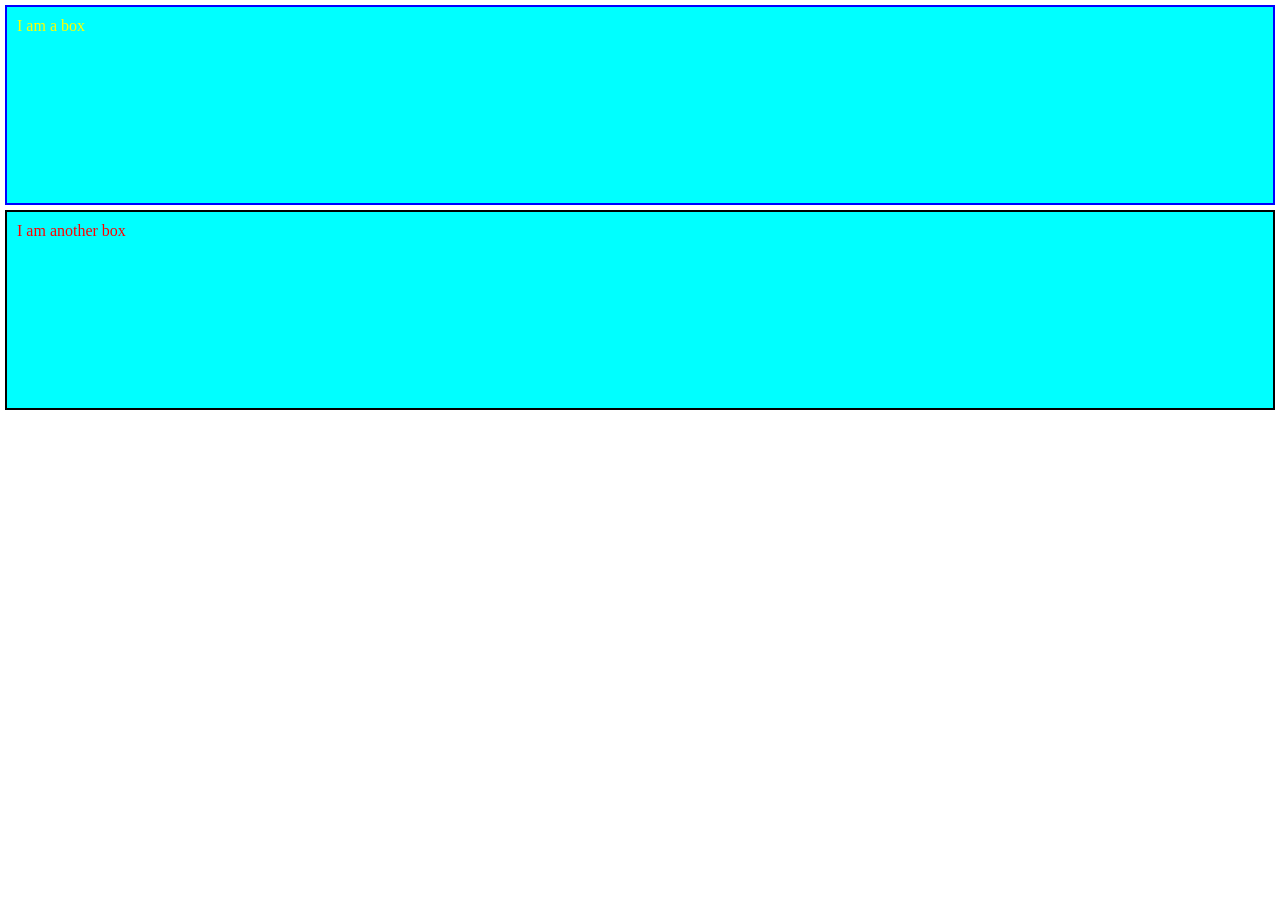
==== 12_video/index.html @ dfaa7b86 "CSS Boxmodel" ====
<!DOCTYPE html>
<html lang="en">

<head>
    <meta charset="UTF-8">
    <meta name="viewport" content="width=device-width, initial-scale=1.0">
    <title>CSS Boxmodel</title>
    <style>
        * {
            margin: 0;
            padding: 0;
        }

        .box {
            background-color: aqua;
        }

        .box1 {
            color: yellow;
            padding: 10px;
            margin: 5px;
            border: 2px solid blue;
            height: 200px;
            box-sizing: border-box; /* padding + border */
        }

        .box2 {
            color: red;
             padding: 10px;
            margin: 5px;
            border: 2px solid black;
            height: 200px;
            box-sizing: border-box;
        }
    </style>
</head>
<body>
    <div class="box box1">I am a box</div>
    <div class="box box2">I am another box</div>
</body>
</html>
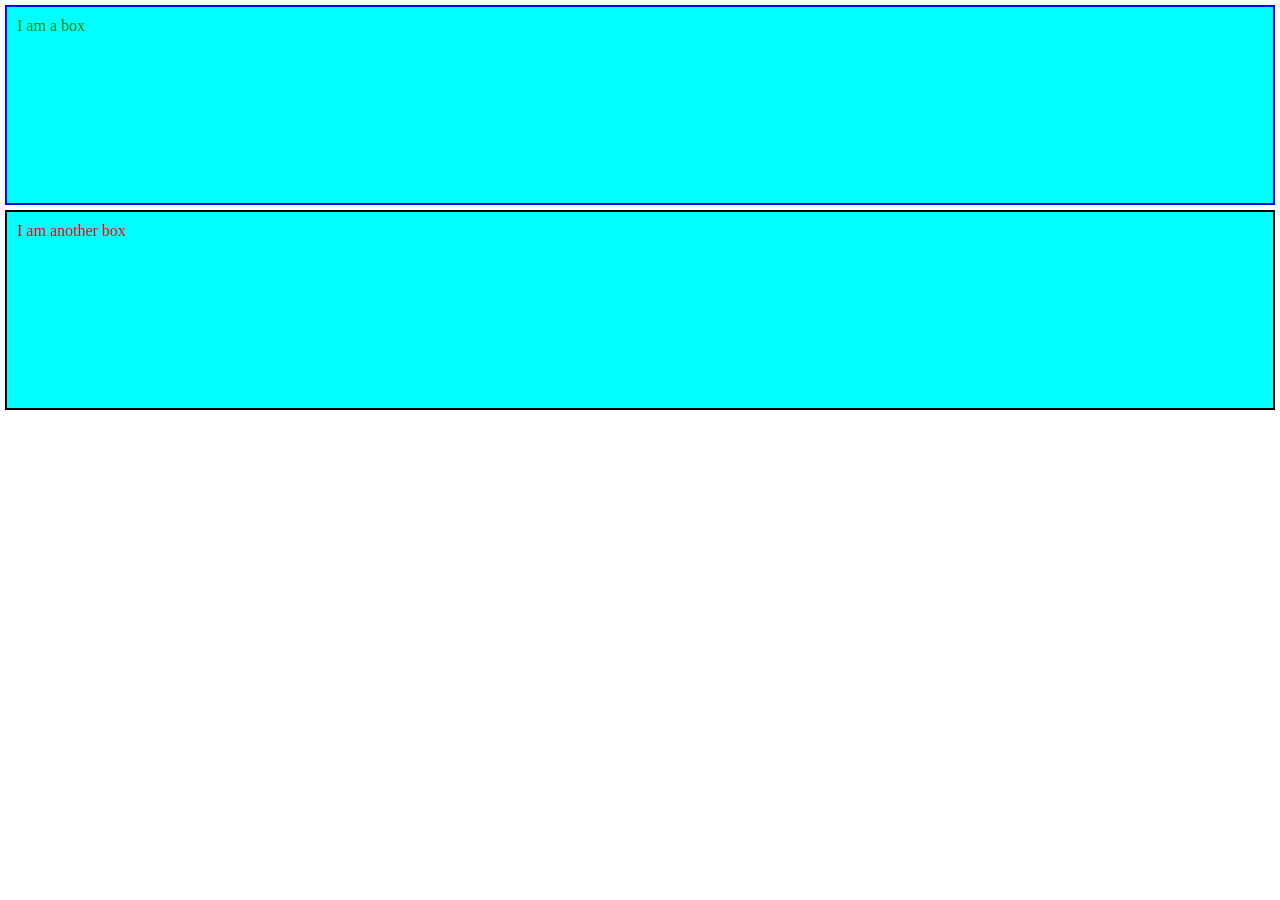
==== commit ef73a927: "CSS Box Model" ====
--- a/12_video/index.html
+++ b/12_video/index.html
@@ -16,7 +16,7 @@
         }
 
         .box1 {
-            color: yellow;
+            color: green;
             padding: 10px;
             margin: 5px;
             border: 2px solid blue;
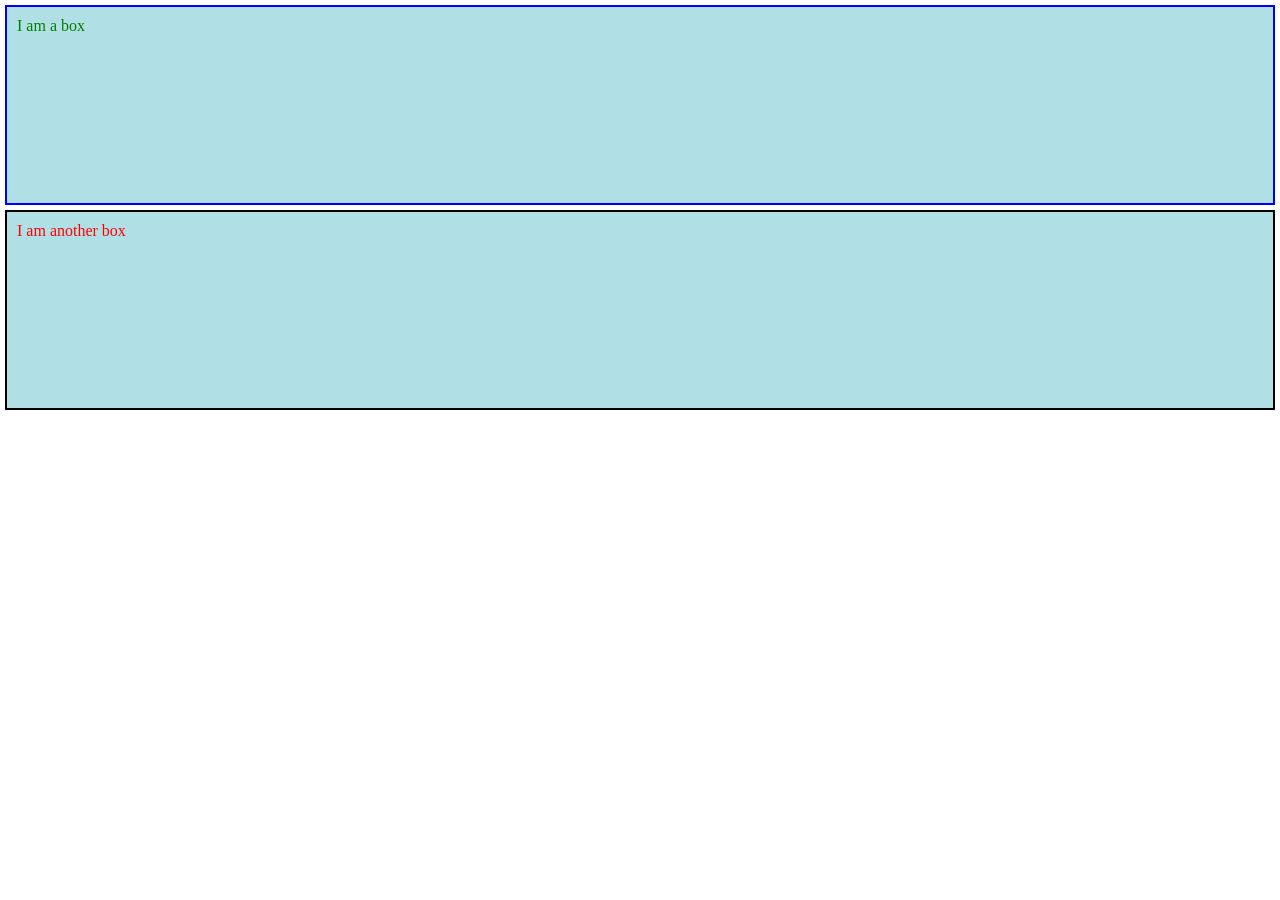
==== commit 4a5306ec: "CSS Box Model" ====
--- a/12_video/index.html
+++ b/12_video/index.html
@@ -12,7 +12,7 @@
         }
 
         .box {
-            background-color: aqua;
+            background-color: powderblue;
         }
 
         .box1 {
